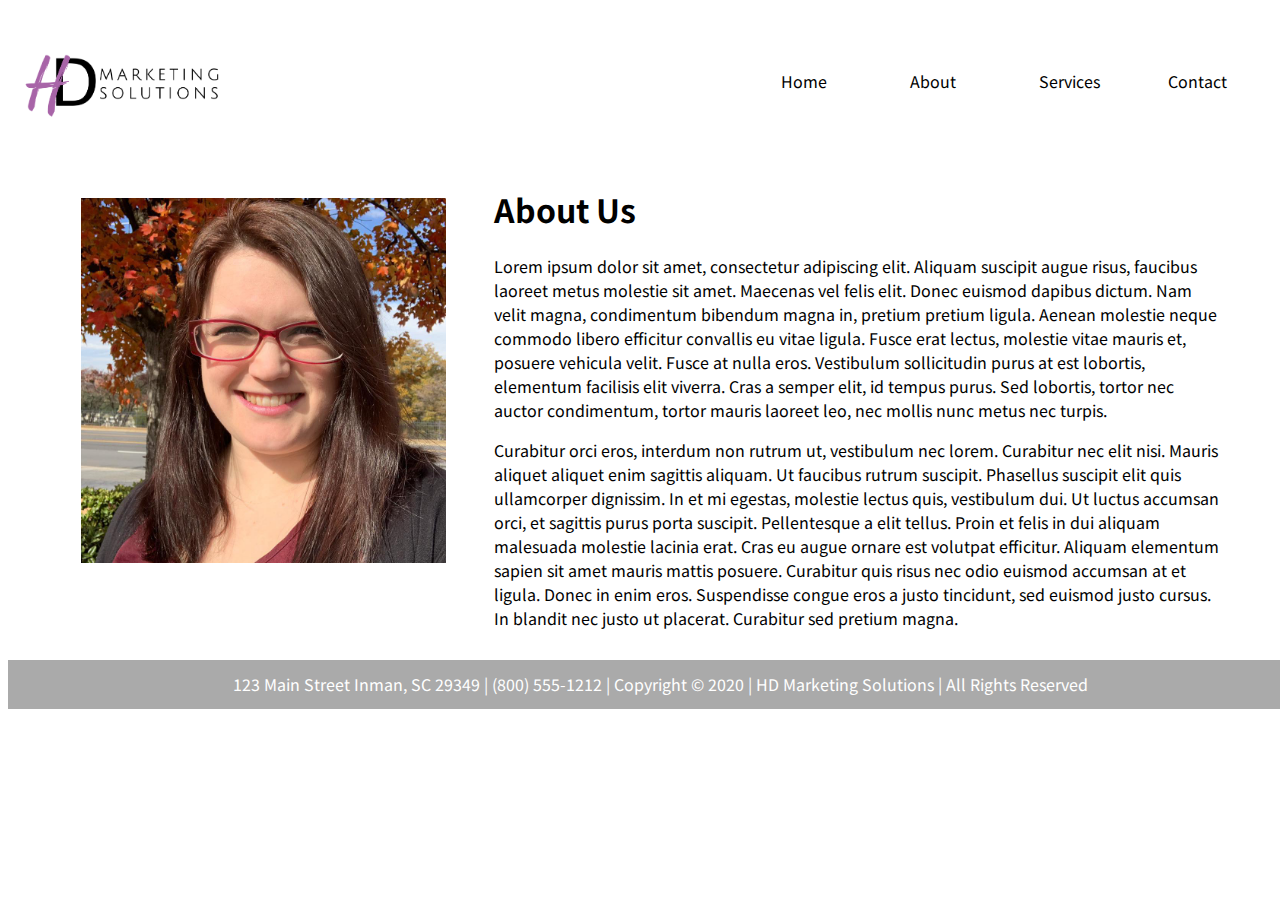
==== about.html @ dbf24935 "Add files via upload" ====
<!doctype html>
<html>
<head>
<meta charset="utf-8">
	<link href="https://fonts.googleapis.com/css2?family=Noto+Sans+JP:wght@100;300;400;500;700;900&display=swap" rel="stylesheet">
	<link href="style.css" rel="stylesheet">
<title>About Us</title>
</head>

<body>
	<div id="container">
		<div id="topbar">
			<div id="logo"><img src="websitelogo.png" style="width:100%"/></div>
				<div id="nav">
					<div class="option"><a href="hddesign.html">Home</a></div>					
					<div class="option"><a href="about.html">About</a></div>
					<div class="option"><a href="services.html">Services</a></div>
					<div class="option"><a href="contact.html">Contact</a></div>
				</div>
		</div>
		<div class="spacer">&nbsp;</div>
		<div id="about">
		<div id="aboutimg"><img src="me.jpg" style="width:100%"/></div>
		<div id="abouttext"><h1>About Us</h1>
		<p>Lorem ipsum dolor sit amet, consectetur adipiscing elit. Aliquam suscipit augue risus, faucibus laoreet metus molestie sit amet. Maecenas vel felis elit. Donec euismod dapibus dictum. Nam velit magna, condimentum bibendum magna in, pretium pretium ligula. Aenean molestie neque commodo libero efficitur convallis eu vitae ligula. Fusce erat lectus, molestie vitae mauris et, posuere vehicula velit. Fusce at nulla eros. Vestibulum sollicitudin purus at est lobortis, elementum facilisis elit viverra. Cras a semper elit, id tempus purus. Sed lobortis, tortor nec auctor condimentum, tortor mauris laoreet leo, nec mollis nunc metus nec turpis.</p>

		<p>Curabitur orci eros, interdum non rutrum ut, vestibulum nec lorem. Curabitur nec elit nisi. Mauris aliquet aliquet enim sagittis aliquam. Ut faucibus rutrum suscipit. Phasellus suscipit elit quis ullamcorper dignissim. In et mi egestas, molestie lectus quis, vestibulum dui. Ut luctus accumsan orci, et sagittis purus porta suscipit. Pellentesque a elit tellus. Proin et felis in dui aliquam malesuada molestie lacinia erat. Cras eu augue ornare est volutpat efficitur. Aliquam elementum sapien sit amet mauris mattis posuere. Curabitur quis risus nec odio euismod accumsan at et ligula. Donec in enim eros. Suspendisse congue eros a justo tincidunt, sed euismod justo cursus. In blandit nec justo ut placerat. Curabitur sed pretium magna.
			</p></div>
		</div>
	</div>
</body>
	<footer>123 Main Street Inman, SC 29349 | (800) 555-1212 | Copyright &#169; 2020 | HD Marketing Solutions | All Rights Reserved</footer>
</html>
---- style.css ----
@charset "utf-8";
/* CSS Document */

html,body{
	min-height: 100%;
	min-width: 100%;
}
#container{
	font-family: 'Noto Sans JP', sans-serif;
}
#logo{
	float: left;
	width: 16%;
	margin-top: 1%;
	margin-left: 1%;
}
#topbar
{
	margin-bottom: 3%;
	position: relative;
	max-height: 10%;
}
#nav{
	float: right;
	margin-top: 1%;
	padding: 1%;
	padding-left: 60%;
	height: 5%;
	width: 42%;
	color: black;
	z-index: 7;
	position: absolute;
}
.option{
	float: left;
	width: 22%;
	padding: 1%;
}
.option a{
	text-decoration: none;
	color: black;
}
.option a:hover{
	color: #a864a8;
}
footer
{
	position: relative;
	padding: 1%;
	height: auto;
	margin-top: 30px;
	clear: both;
	background: #aaaaaa;
	color: white;
	text-align: center;
	width: 100%;
	font-family: 'Noto Sans JP', sans-serif;
}
#headimg
{
	margin: none;
	padding: 0px;
	position: relative;
	z-index: -2;
}
#name
{
	float: left;
	position: relative;
	padding-top: 3%;
	text-align: center;
	margin: 0 auto;
	width: 100%;
}
.service
{
	width: 27%;
	padding: 3%;
	text-align: center;
	float: left;
}
.service > img
{
	border-radius: 20px;
}
.overtxt{
	position: absolute;
	bottom: -25px;
	right: 16px;
	color: black;
	font-size: 2em;
	z-index: 0;
}
#quote{
	background: rgb(172,53,172);
	background: radial-gradient(circle, rgba(172,53,172,0.6334908963585435) 0%, rgba(168,100,168,0.6306897759103641) 100%);
	color: white;
	width: 100%;
	text-align: center;
	padding-top: 7%;
	padding-bottom: 7%;
	font-size: 3.5em;
	line-height: 1;
}
#subscribe
{
	position: relative;
}
.subtext{
	color: white;
	width: 60%;
	text-align: left;
	padding-left: 4%;
	padding-top: 4%;
	font-size: 2.5em;
	line-height: 1;
	display: inline-block;
	position: absolute;
}
.subtext button{
		border: 2px solid white;
		width: 50%;
		font-size: 0.6em;
}
.schednow{
	border: 5px solid white;
	border-radius: 20px;
	padding: 10px;
	background-color: transparent;
	color: white;
	font-size: 0.4em;
	z-index: 5;
	cursor: pointer;
}
.schednow:hover{
	border-color: #B3B3B3;
	color: #B3B3B3;
}
#form
{
	width: 50%;
	margin: auto;
	margin-top: 1%;
	text-align: center;
	padding: 2%;
	position: relative;
}
.field
{
	display: block;
	text-align: left;
}
.select
{
	display: block;
	text-align: left;
}
input
{
	width: 100%;
	height: 30px;
}
.select > input
{
	width: auto;
	height: auto;
}
.submit
{
	margin-top: 30px;
	background-color: #a864a8;
	width: 75%;
	height: 40px;
	font-family: 'Noto Sans JP', sans-serif;
	font-weight: 400;
	font-size: 1.25em;
	border-radius: 10px;
	color: white;
	cursor: pointer;
}
textarea
{
	font-family: 'Noto Sans JP', sans-serif;
}
#about
{
	clear:both;
	width: 95%;
}
#aboutimg
{
	margin-top: -3%;
	width: 30%;
	margin-left: 2%;
	text-align: center;
	float: left;
	padding: 4%;
	margin-bottom: none;
}
#aboutimg img
{
	float: left;
}
.spacer{
	padding: 4%;
	width: 100%;
}
@media only screen and (max-width: 1024px)
{	
.subtext{
		font-size: 1.5em;
	}
.subtext button{
		border: 2px solid white;
		width: 70%;
		font-size: 0.8em;
}
#nav{
		float: right;
		margin-top: 1%;
		padding: 1%;
		padding-left: 50%;
		height: 5%;
		width: 50%;
		color: black;
		z-index: 7;
		position: absolute;
}
}
@media only screen and (max-width: 600px)
{
	#container
	{
		width: 100%;
		margin: 0 auto;
	}
	#form
	{
		width: 90%;
	}
	#logo{
		width: 100%;
	}
	#nav{
		width: 100%;
		padding: none;
		position: relative;
	}
	.option{
		float: none;
		width: 100%;
		text-align: center;
		background-color: #a864a8;
		color: black;
		padding: 2%;
	}
	.option:hover{
		color: white;
		background-color:#BF8DBF;
		
	}
	.option a:hover{
	color: white;
	}
	.overtxt{
		font-size: 1.1em;
	}
	#about
	{
		width: 100%;
	}
	#aboutimg
	{
		width: 100%;
		padding: none;
		margin: 0 auto;
		clear:both;
	}
	#abouttext
	{
		margin-left: 5%;
		margin-right: 5%;
	}
	.spacer{
		padding: 0%;
	}
	.service
	{
	width: 100%;
	float: none;
	}
	.subtext{
		font-size: 1em;
	}
	.subtext button{
		border: 2px solid white;
		width: 70%;
		font-size: 0.8em;
}
}
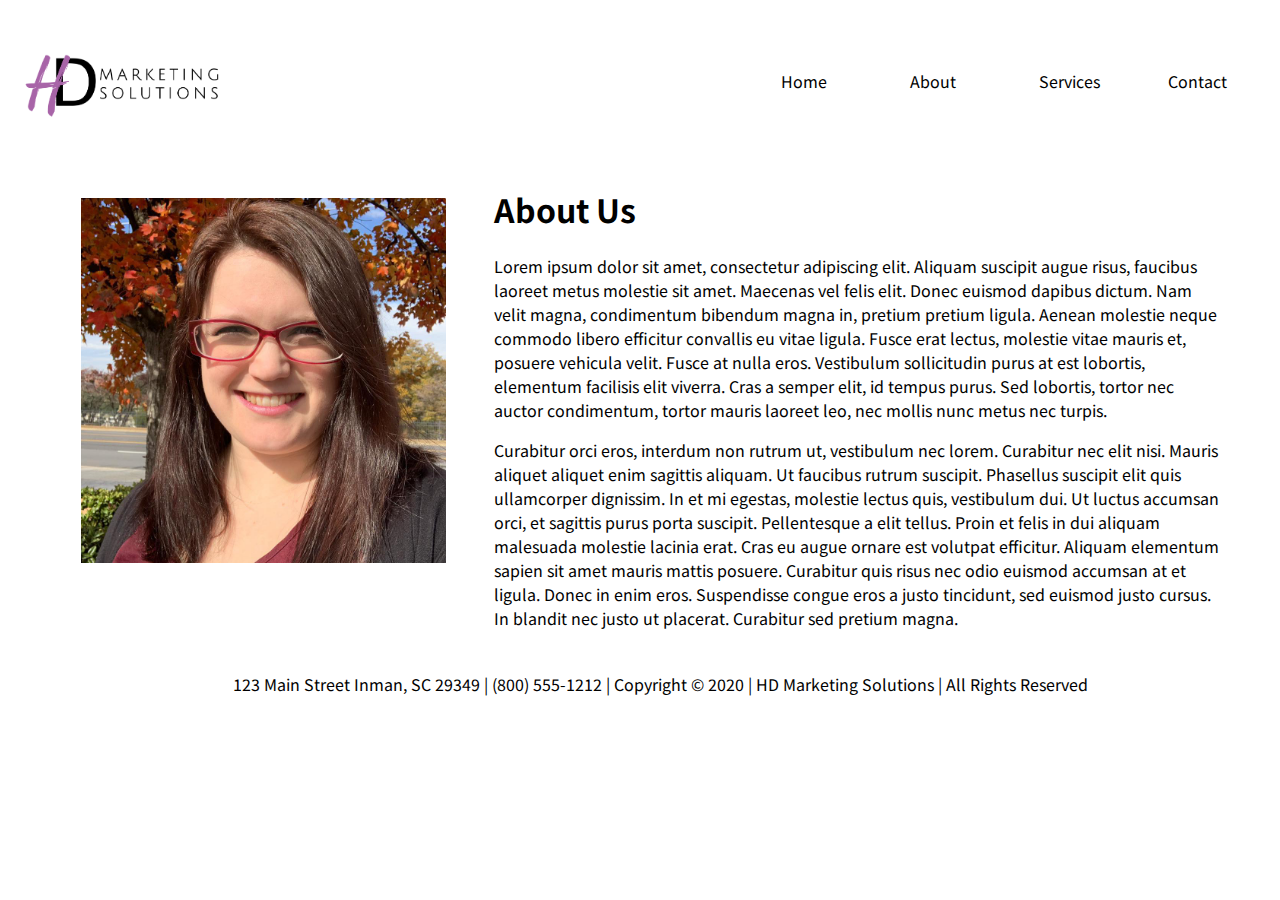
==== commit 07760c57: "Update about.html" ====
--- a/about.html
+++ b/about.html
@@ -12,7 +12,7 @@
 		<div id="topbar">
 			<div id="logo"><img src="websitelogo.png" style="width:100%"/></div>
 				<div id="nav">
-					<div class="option"><a href="hddesign.html">Home</a></div>					
+					<div class="option"><a href="index.html">Home</a></div>					
 					<div class="option"><a href="about.html">About</a></div>
 					<div class="option"><a href="services.html">Services</a></div>
 					<div class="option"><a href="contact.html">Contact</a></div>
--- a/style.css
+++ b/style.css
@@ -50,8 +50,7 @@
 	height: auto;
 	margin-top: 30px;
 	clear: both;
-	background: #aaaaaa;
-	color: white;
+	color: black;
 	text-align: center;
 	width: 100%;
 	font-family: 'Noto Sans JP', sans-serif;
@@ -93,7 +92,7 @@
 }
 #quote{
 	background: rgb(172,53,172);
-	background: radial-gradient(circle, rgba(172,53,172,0.6334908963585435) 0%, rgba(168,100,168,0.6306897759103641) 100%);
+	background: linear-gradient(90deg, rgba(172,53,172,1) 0%, rgba(255,0,255,1) 100%);
 	color: white;
 	width: 100%;
 	text-align: center;
@@ -297,4 +296,4 @@
 		width: 70%;
 		font-size: 0.8em;
 }
-}+}
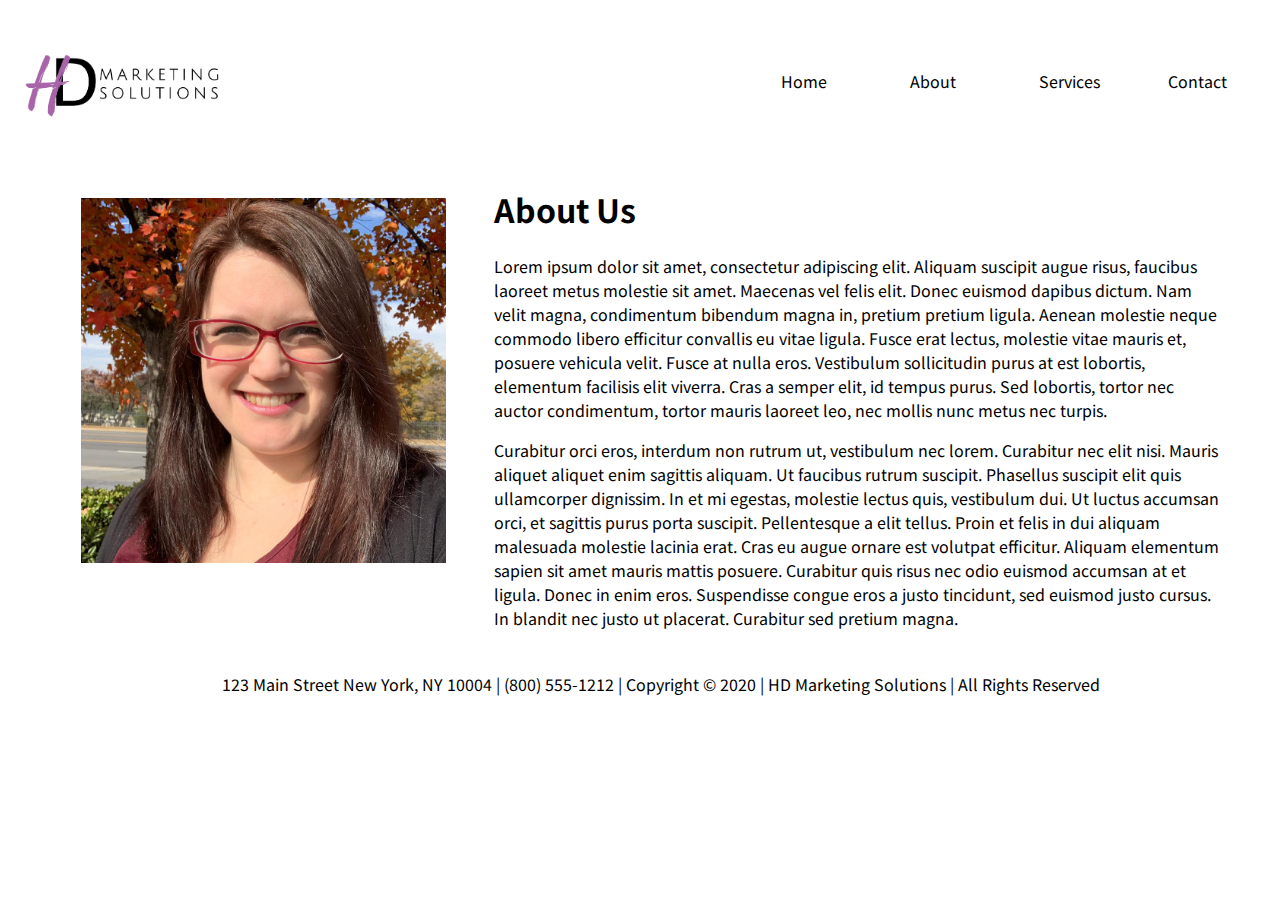
==== commit 83f28ec5: "Update about.html" ====
--- a/about.html
+++ b/about.html
@@ -10,7 +10,7 @@
 <body>
 	<div id="container">
 		<div id="topbar">
-			<div id="logo"><img src="websitelogo.png" style="width:100%"/></div>
+			<div id="logo"><a href="index.html"><img src="websitelogo.png" style="width:100%"/></a></div>
 				<div id="nav">
 					<div class="option"><a href="index.html">Home</a></div>					
 					<div class="option"><a href="about.html">About</a></div>
@@ -29,5 +29,5 @@
 		</div>
 	</div>
 </body>
-	<footer>123 Main Street Inman, SC 29349 | (800) 555-1212 | Copyright &#169; 2020 | HD Marketing Solutions | All Rights Reserved</footer>
+	<footer>123 Main Street New York, NY 10004  | (800) 555-1212 | Copyright &#169; 2020 | HD Marketing Solutions | All Rights Reserved</footer>
 </html>
